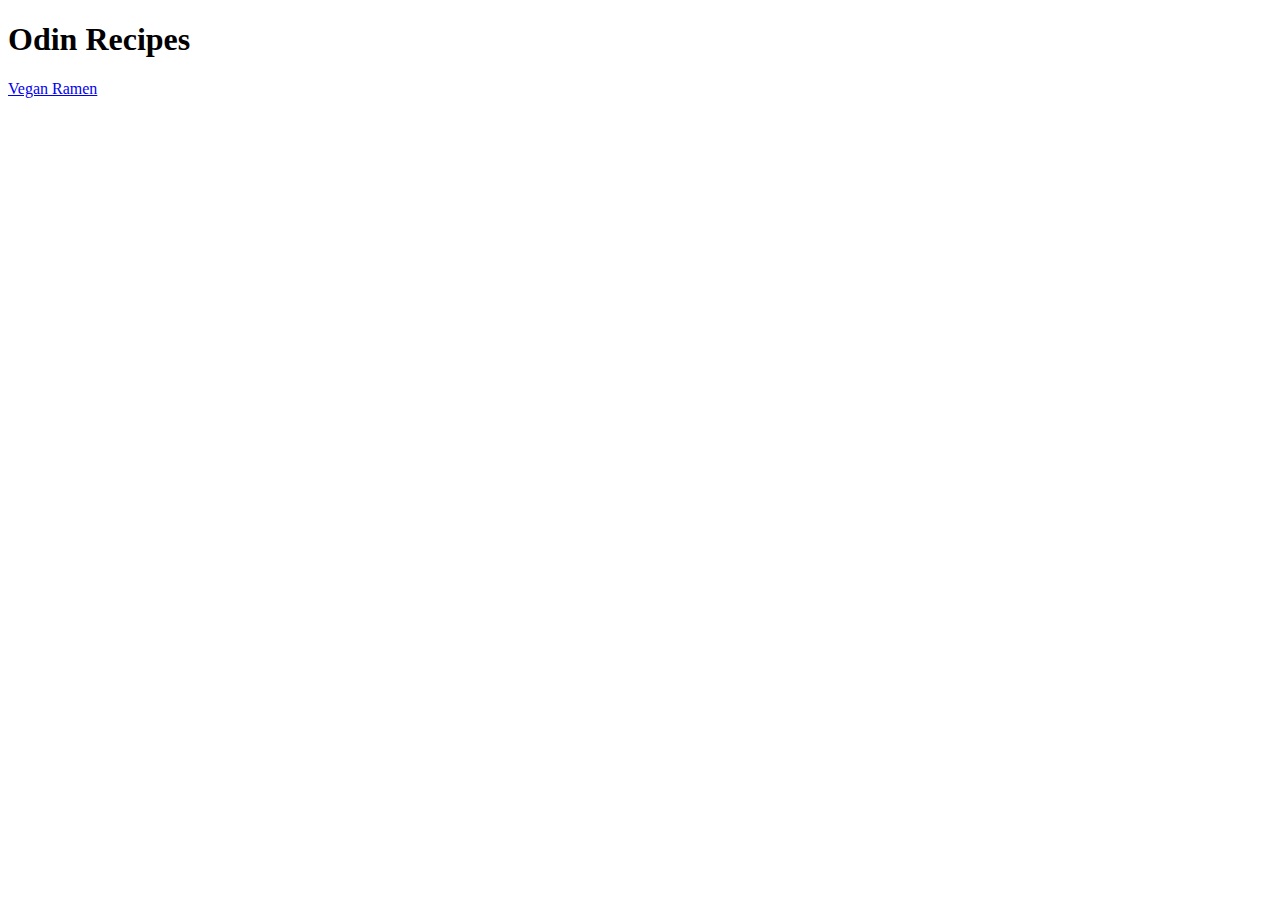
==== index.html @ 407a0c00 "add src files" ====
<!DOCTYPE html>
<html>
    <head>
        <meta charset="utf-8">
        <title>Odin Recipes</title>
    </head>

    <body>
        <h1>Odin Recipes</h1>

        <a href="recipes/veganramen.html">Vegan Ramen</a>

        
    </body>
</html>
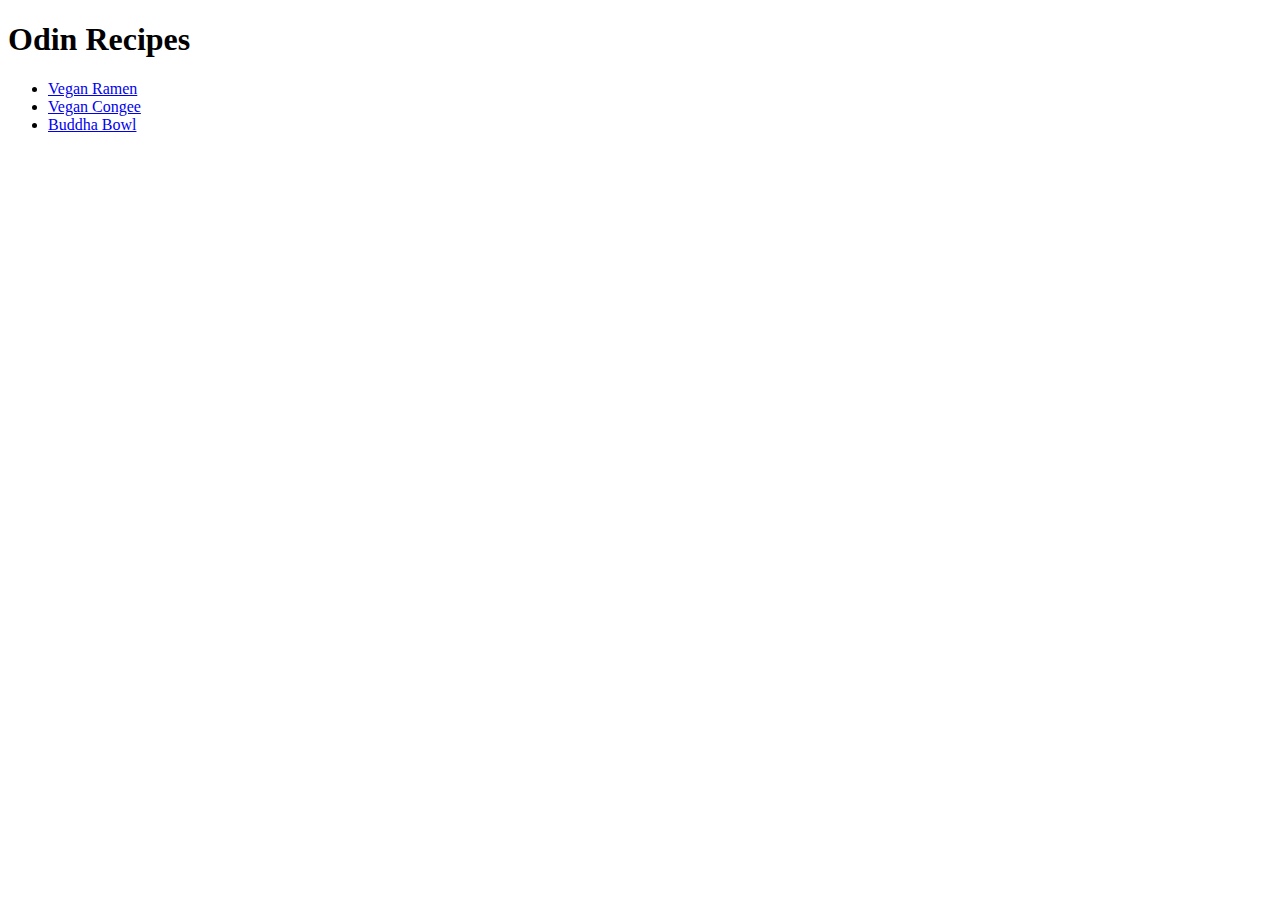
==== commit 52d339b2: "add recipes" ====
--- a/index.html
+++ b/index.html
@@ -8,7 +8,12 @@
     <body>
         <h1>Odin Recipes</h1>
 
-        <a href="recipes/veganramen.html">Vegan Ramen</a>
+        <ul>
+            <li><a href="recipes/veganramen.html">Vegan Ramen</a></li>
+            <li><a href="recipes/congee.html">Vegan Congee</a></li>
+            <li><a href="recipes/buddhabowl.html">Buddha Bowl</a></li>
+        </ul>
+
 
         
     </body>
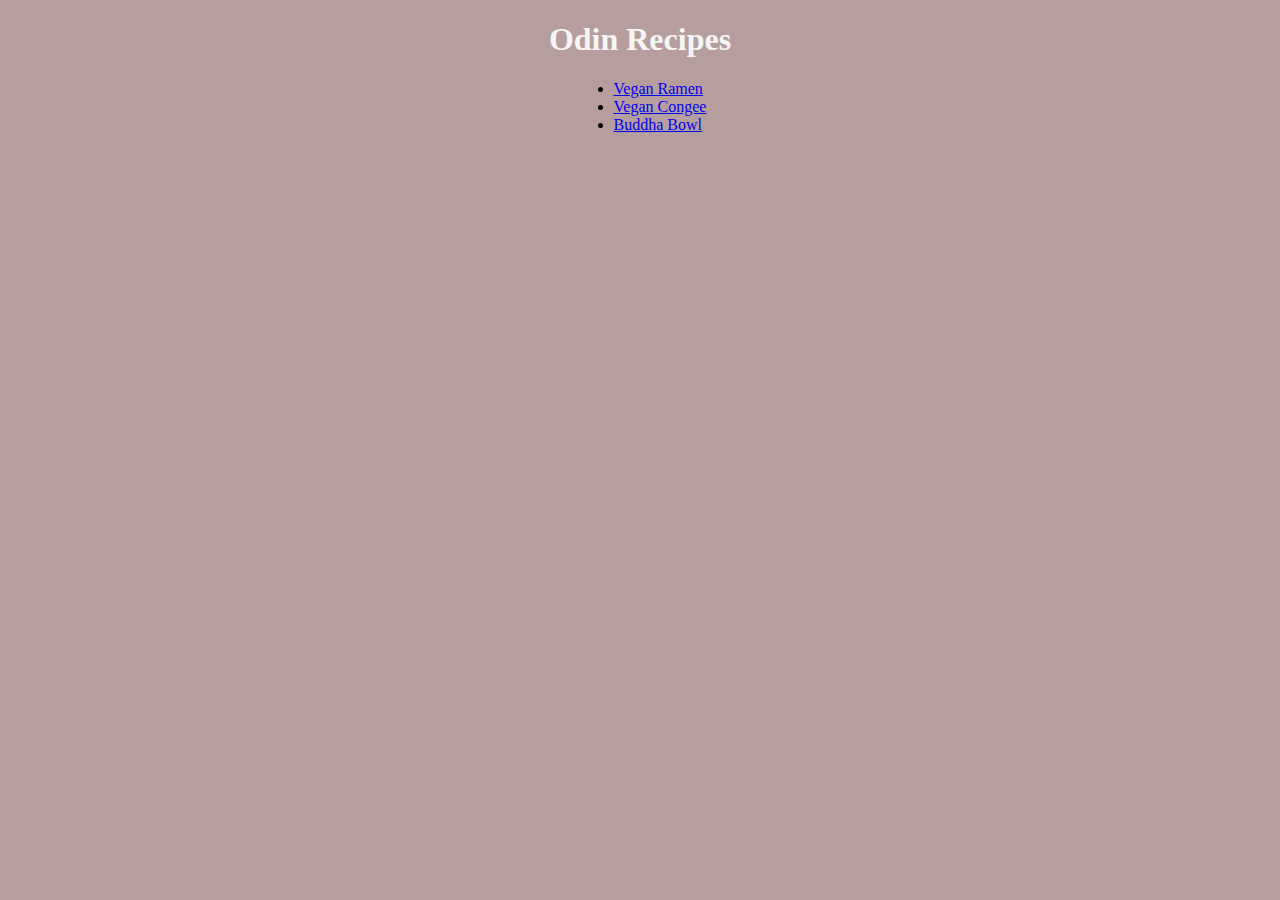
==== commit 3d9a7003: "changes" ====
--- a/index.html
+++ b/index.html
@@ -2,13 +2,16 @@
 <html>
     <head>
         <meta charset="utf-8">
+        <meta http-equiv="X-UA-Compatible" content="IE=edge">
+        <meta name="viewport" content="width=device-width, initial-scale=1.0">
+        <link rel="stylesheet" href="styles.css">
         <title>Odin Recipes</title>
     </head>
 
     <body>
-        <h1>Odin Recipes</h1>
+        <h1 class="title">Odin Recipes</h1>
 
-        <ul>
+        <ul class="list">
             <li><a href="recipes/veganramen.html">Vegan Ramen</a></li>
             <li><a href="recipes/congee.html">Vegan Congee</a></li>
             <li><a href="recipes/buddhabowl.html">Buddha Bowl</a></li>
--- a/styles.css
+++ b/styles.css
@@ -0,0 +1,14 @@
+body {
+    background-color: rgb(183, 158, 158);
+}
+
+.title {
+    color: whitesmoke;
+    text-align: center;
+}
+
+ul {
+    display: table;
+    margin: 0 auto;
+}
+
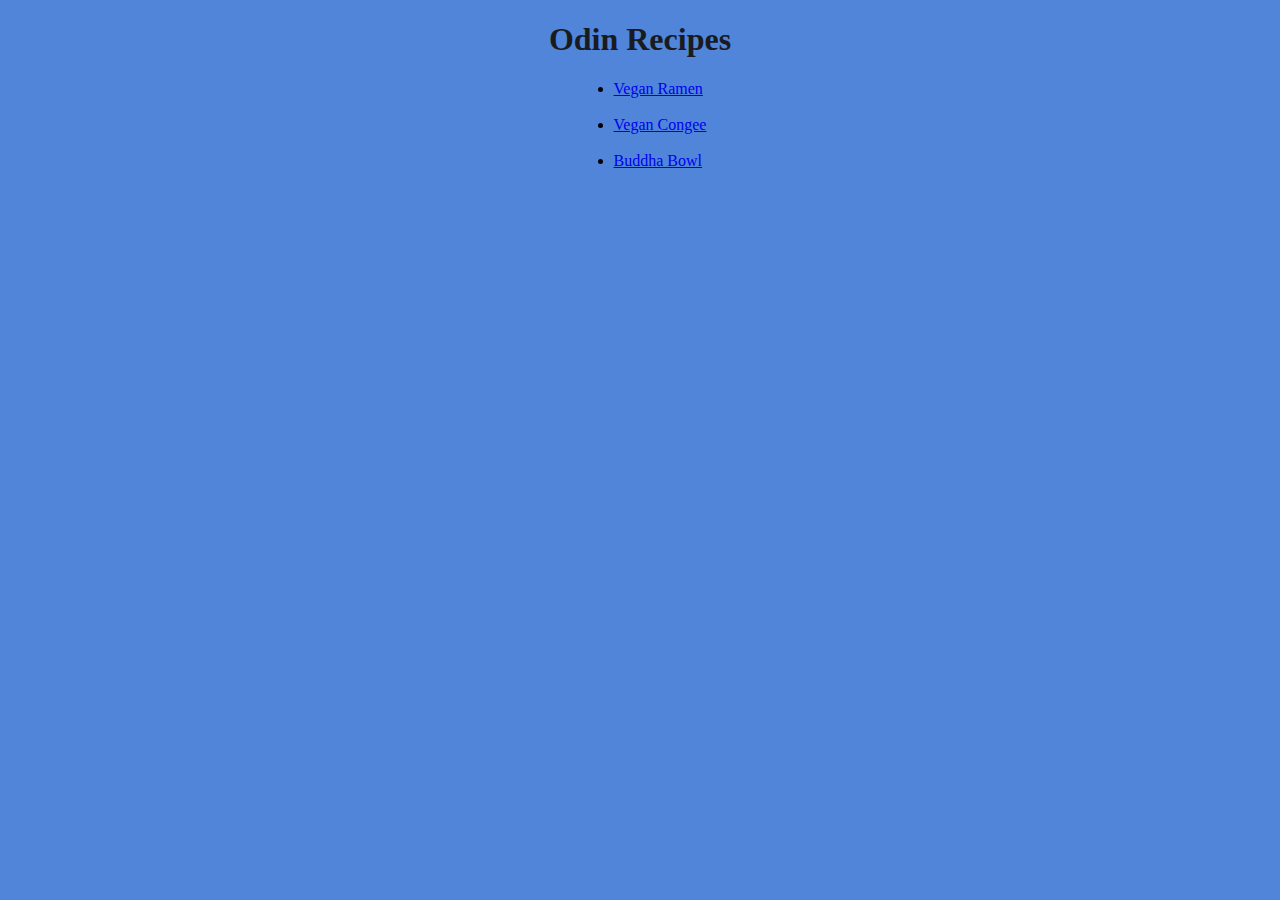
==== commit 150bc5c8: "updates" ====
--- a/index.html
+++ b/index.html
@@ -13,7 +13,9 @@
 
         <ul class="list">
             <li><a href="recipes/veganramen.html">Vegan Ramen</a></li>
+            <br>
             <li><a href="recipes/congee.html">Vegan Congee</a></li>
+            <br>
             <li><a href="recipes/buddhabowl.html">Buddha Bowl</a></li>
         </ul>
 
--- a/styles.css
+++ b/styles.css
@@ -1,14 +1,16 @@
 body {
-    background-color: rgb(183, 158, 158);
+    background-color: rgb(80, 133, 217);
 }
 
 .title {
-    color: whitesmoke;
+    color: rgb(25, 27, 31);
     text-align: center;
+    font-family: cursive;
 }
 
 ul {
     display: table;
     margin: 0 auto;
+    font-family: cursive;
 }
 
